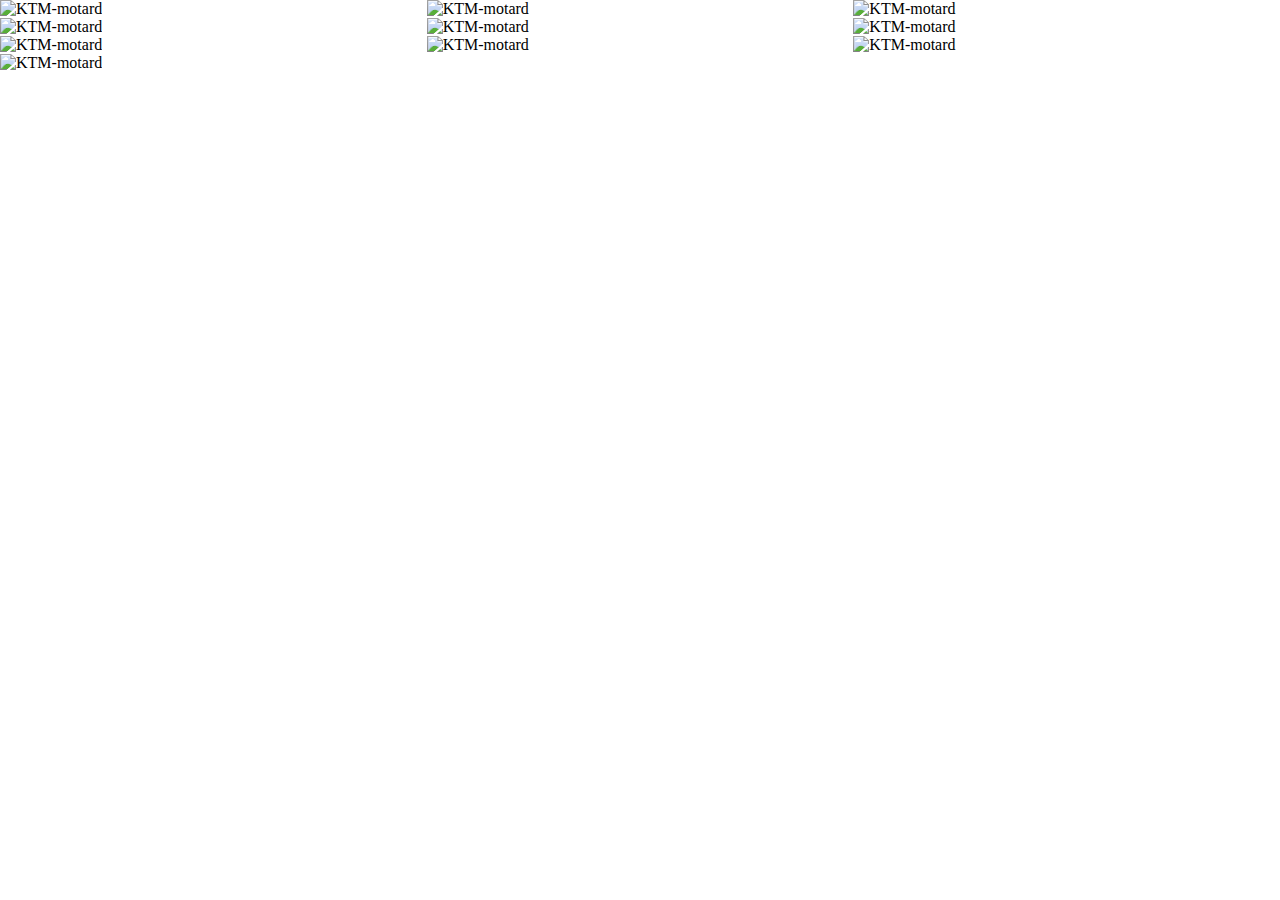
==== Grid/index.html @ c65ea8fe "'int: start grid'" ====
<!DOCTYPE html>
<html lang="en">
  <head>
    <meta charset="UTF-8" />
    <meta http-equiv="X-UA-Compatible" content="IE=edge" />
    <meta name="viewport" content="width=device-width, initial-scale=1.0" />
    <link rel="stylesheet" href="style.css" />
    <title>Document</title>
  </head>
  <body>
    <div class="container">
      <div class="card">
        <img src="/img/694f3246892d2227f430f71c5a59738a.jpg" alt="KTM-motard" />
      </div>
      <div class="card">
        <img src="/img/694f3246892d2227f430f71c5a59738a.jpg" alt="KTM-motard" />
      </div>
      <div class="card">
        <img src="/img/694f3246892d2227f430f71c5a59738a.jpg" alt="KTM-motard" />
      </div>
      <div class="card">
        <img src="/img/694f3246892d2227f430f71c5a59738a.jpg" alt="KTM-motard" />
      </div>
      <div class="card">
        <img src="/img/694f3246892d2227f430f71c5a59738a.jpg" alt="KTM-motard" />
      </div>
      <div class="card">
        <img src="/img/694f3246892d2227f430f71c5a59738a.jpg" alt="KTM-motard" />
      </div>
      <div class="card">
        <img src="/img/694f3246892d2227f430f71c5a59738a.jpg" alt="KTM-motard" />
      </div>
      <div class="card">
        <img src="/img/694f3246892d2227f430f71c5a59738a.jpg" alt="KTM-motard" />
      </div>
      <div class="card">
        <img src="/img/694f3246892d2227f430f71c5a59738a.jpg" alt="KTM-motard" />
      </div>
      <div class="card">
        <img src="/img/694f3246892d2227f430f71c5a59738a.jpg" alt="KTM-motard" />
      </div>
    </div>
  </body>
</html>
---- Grid/style.css ----
*{
	margin: 0;
	padding: 0;
}
img{
	width: 100px;
}
.container{
	display: grid;
	grid-template-columns: 1fr 1fr 1fr;
}
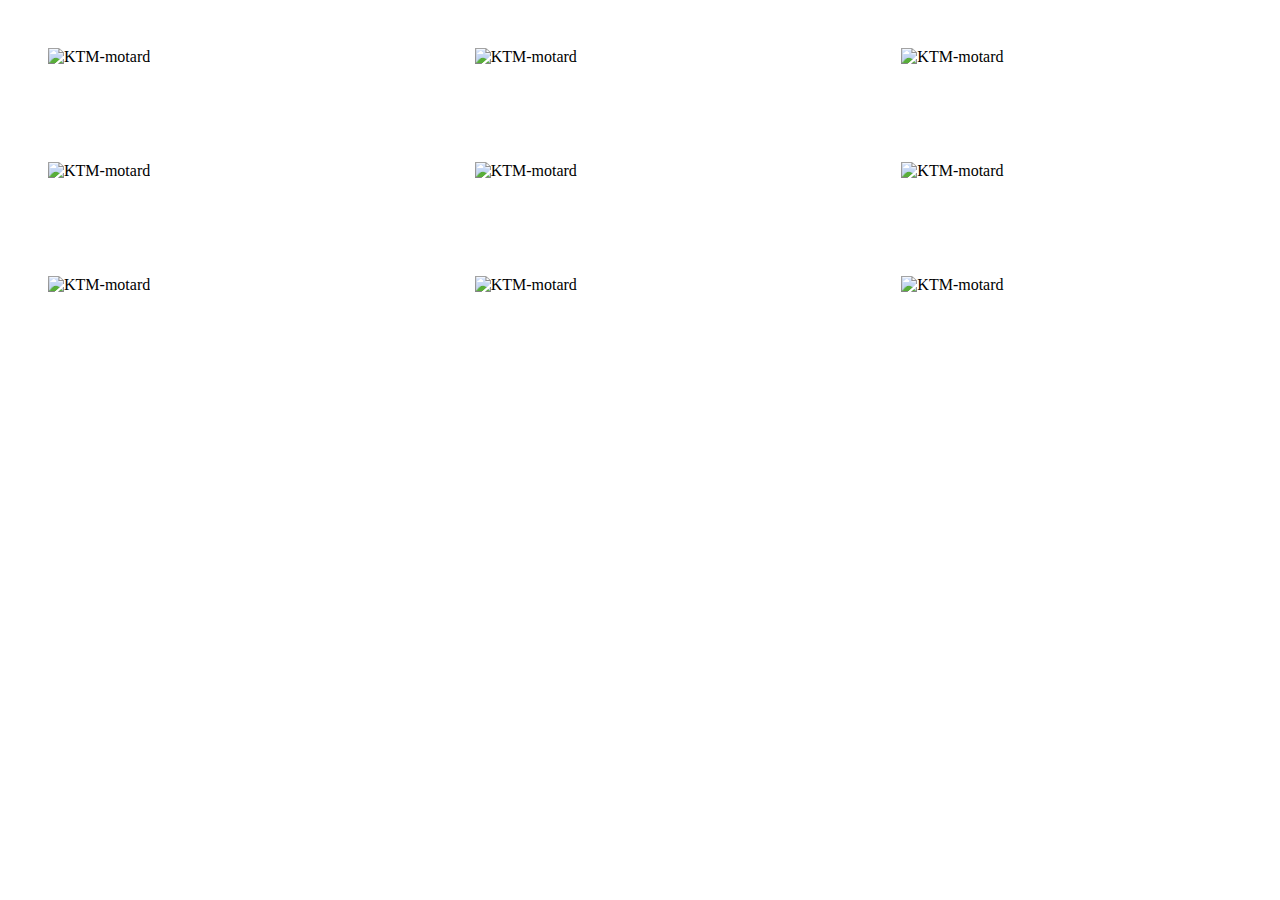
==== commit 11c828d1: "feat: 'margin card'" ====
--- a/Grid/index.html
+++ b/Grid/index.html
@@ -36,9 +36,6 @@
       <div class="card">
         <img src="/img/694f3246892d2227f430f71c5a59738a.jpg" alt="KTM-motard" />
       </div>
-      <div class="card">
-        <img src="/img/694f3246892d2227f430f71c5a59738a.jpg" alt="KTM-motard" />
-      </div>
     </div>
   </body>
-</html>
+</html>--- a/Grid/style.css
+++ b/Grid/style.css
@@ -3,9 +3,13 @@
 	padding: 0;
 }
 img{
-	width: 100px;
+	width: 100%;/* картинка займет 100% ширины блока card */
 }
 .container{
 	display: grid;
-	grid-template-columns: 1fr 1fr 1fr;
+	grid-template-columns: 1fr 1fr 1fr;/* добавляем 3 колонки */
+	grid-template-rows: repeat(4);/* добавляем 4 строки высотой 500px(можно убрать и тогда высота подстроиться под ширину контейнера card) */
+}
+.card{
+	margin: 3em;/* добавляем margin = 3em(16*3=48px) */
 }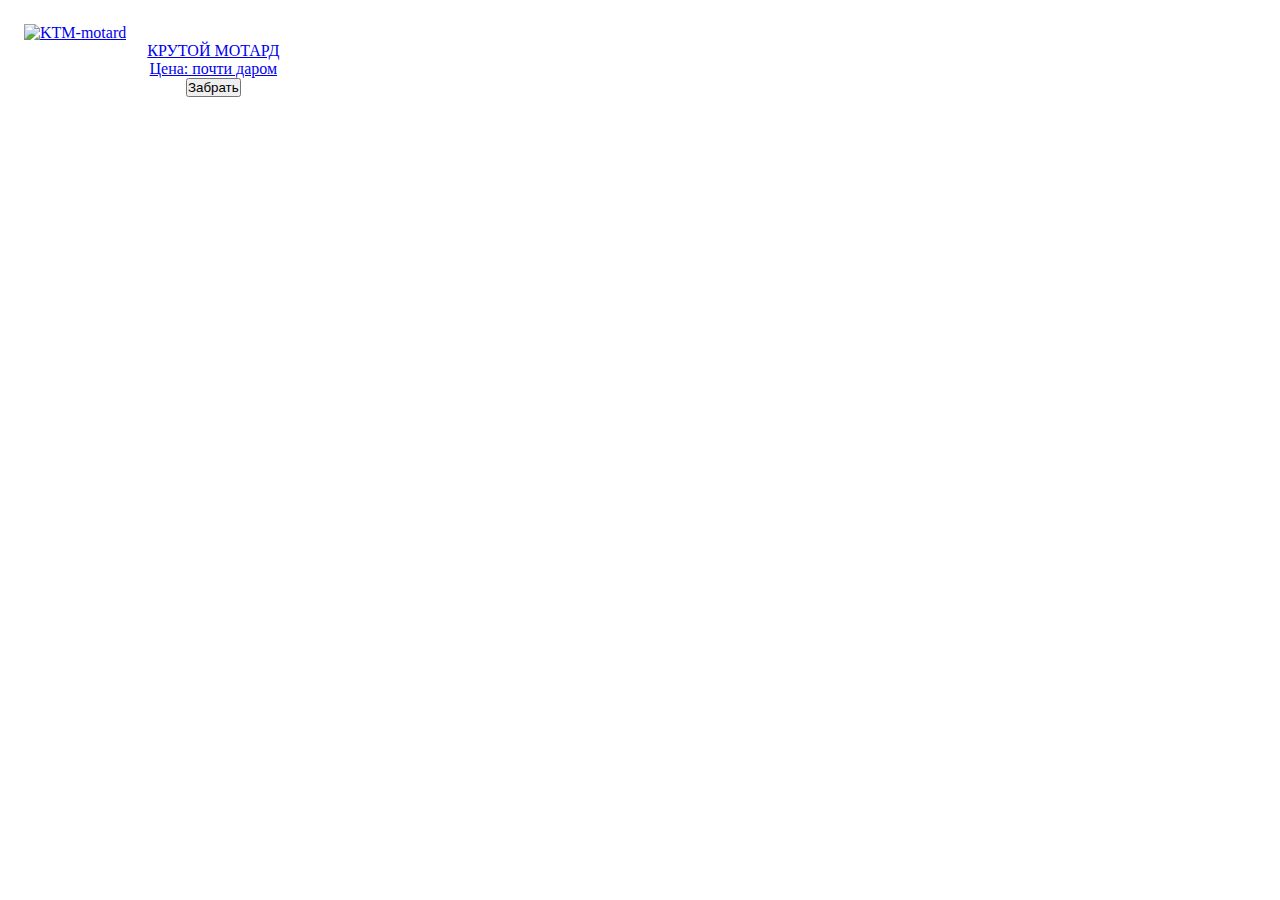
==== commit 049c5bfc: "feat:'card description'" ====
--- a/Grid/index.html
+++ b/Grid/index.html
@@ -8,7 +8,7 @@
     <title>Document</title>
   </head>
   <body>
-    <div class="container">
+    <!-- <div class="container">
       <div class="card">
         <img src="/img/694f3246892d2227f430f71c5a59738a.jpg" alt="KTM-motard" />
       </div>
@@ -36,6 +36,18 @@
       <div class="card">
         <img src="/img/694f3246892d2227f430f71c5a59738a.jpg" alt="KTM-motard" />
       </div>
+    </div> -->
+    <div class="container">
+      <div class="card">
+        <a href="#">
+          <img src="/img/694f3246892d2227f430f71c5a59738a.jpg" alt="KTM-motard"
+        /></a>
+        <div class="info">
+          <a href="#"> <p>КРУТОЙ МОТАРД</p></a>
+          <a href="#"> <p>Цена: почти даром</p></a>
+          <button>Забрать</button>
+        </div>
+      </div>
     </div>
   </body>
-</html>+</html>
--- a/Grid/style.css
+++ b/Grid/style.css
@@ -1,15 +1,35 @@
-*{
-	margin: 0;
-	padding: 0;
+* {
+  margin: 0;
+  padding: 0;
 }
-img{
-	width: 100%;/* картинка займет 100% ширины блока card */
+
+.container {
+  display: grid;
+  grid-template-columns:repeat(3,1fr); /* добавляем 3 колонки */
+  grid-template-rows: repeat(3); /* добавляем 3 строки высотой 500px(можно убрать и тогда высота подстроиться под ширину контейнера card) */
 }
-.container{
-	display: grid;
-	grid-template-columns: 1fr 1fr 1fr;/* добавляем 3 колонки */
-	grid-template-rows: repeat(4);/* добавляем 4 строки высотой 500px(можно убрать и тогда высота подстроиться под ширину контейнера card) */
+.card {
+  margin: 1.5em; /* добавляем margin = 1.5em(16*1.5=24px) */
 }
-.card{
-	margin: 3em;/* добавляем margin = 3em(16*3=48px) */
+.card >a> img {
+  width: 100%; /* картинка займет 100% ширины блока card */
+}
+.card>.info{
+	text-align: center;/* выравниваем текст в блоке info по центру */
+}
+
+@media (max-width: 800px) {
+	.container {
+		grid-template-columns:repeat(2,1fr); /* делаем 2 колонки для адаптива под планшет */
+		grid-template-rows: repeat(5); /* добавлям строку */
+	}
+}
+@media (max-width: 600px) {
+	.container {
+		grid-template-columns:repeat(1,1fr); /* делаем 1 колонку для адаптива под смартфон */
+		grid-template-rows: repeat(9); /* добавлям строки */
+	}
+	.card{
+		margin-inline: 0;
+	}
 }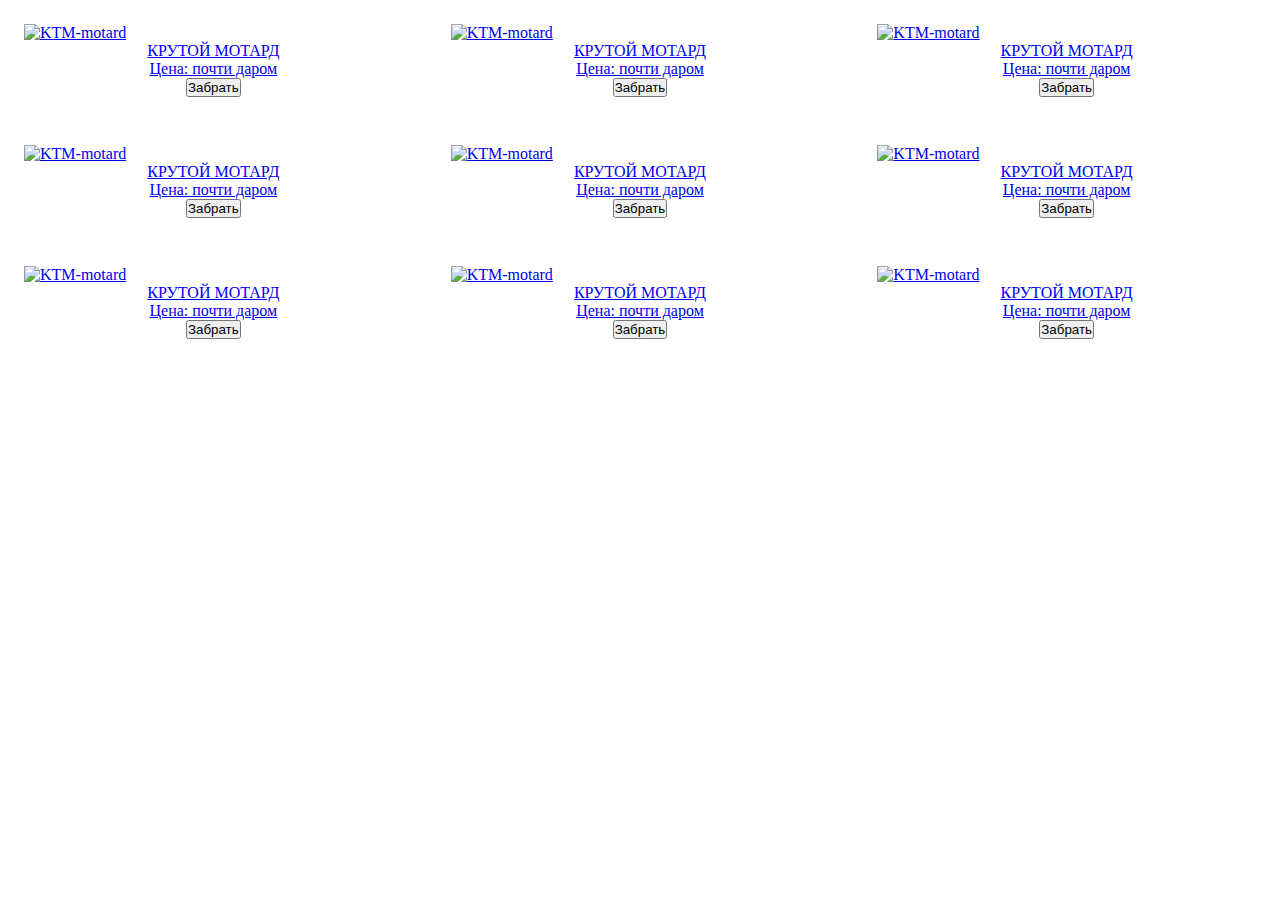
==== commit d74e711f: "feat:'add card-info'" ====
--- a/Grid/index.html
+++ b/Grid/index.html
@@ -48,6 +48,86 @@
           <button>Забрать</button>
         </div>
       </div>
+      <div class="card">
+        <a href="#">
+          <img src="/img/694f3246892d2227f430f71c5a59738a.jpg" alt="KTM-motard"
+        /></a>
+        <div class="info">
+          <a href="#"> <p>КРУТОЙ МОТАРД</p></a>
+          <a href="#"> <p>Цена: почти даром</p></a>
+          <button>Забрать</button>
+        </div>
+      </div>
+      <div class="card">
+        <a href="#">
+          <img src="/img/694f3246892d2227f430f71c5a59738a.jpg" alt="KTM-motard"
+        /></a>
+        <div class="info">
+          <a href="#"> <p>КРУТОЙ МОТАРД</p></a>
+          <a href="#"> <p>Цена: почти даром</p></a>
+          <button>Забрать</button>
+        </div>
+      </div>
+      <div class="card">
+        <a href="#">
+          <img src="/img/694f3246892d2227f430f71c5a59738a.jpg" alt="KTM-motard"
+        /></a>
+        <div class="info">
+          <a href="#"> <p>КРУТОЙ МОТАРД</p></a>
+          <a href="#"> <p>Цена: почти даром</p></a>
+          <button>Забрать</button>
+        </div>
+      </div>
+      <div class="card">
+        <a href="#">
+          <img src="/img/694f3246892d2227f430f71c5a59738a.jpg" alt="KTM-motard"
+        /></a>
+        <div class="info">
+          <a href="#"> <p>КРУТОЙ МОТАРД</p></a>
+          <a href="#"> <p>Цена: почти даром</p></a>
+          <button>Забрать</button>
+        </div>
+      </div>
+      <div class="card">
+        <a href="#">
+          <img src="/img/694f3246892d2227f430f71c5a59738a.jpg" alt="KTM-motard"
+        /></a>
+        <div class="info">
+          <a href="#"> <p>КРУТОЙ МОТАРД</p></a>
+          <a href="#"> <p>Цена: почти даром</p></a>
+          <button>Забрать</button>
+        </div>
+      </div>
+      <div class="card">
+        <a href="#">
+          <img src="/img/694f3246892d2227f430f71c5a59738a.jpg" alt="KTM-motard"
+        /></a>
+        <div class="info">
+          <a href="#"> <p>КРУТОЙ МОТАРД</p></a>
+          <a href="#"> <p>Цена: почти даром</p></a>
+          <button>Забрать</button>
+        </div>
+      </div>
+      <div class="card">
+        <a href="#">
+          <img src="/img/694f3246892d2227f430f71c5a59738a.jpg" alt="KTM-motard"
+        /></a>
+        <div class="info">
+          <a href="#"> <p>КРУТОЙ МОТАРД</p></a>
+          <a href="#"> <p>Цена: почти даром</p></a>
+          <button>Забрать</button>
+        </div>
+      </div>
+      <div class="card">
+        <a href="#">
+          <img src="/img/694f3246892d2227f430f71c5a59738a.jpg" alt="KTM-motard"
+        /></a>
+        <div class="info">
+          <a href="#"> <p>КРУТОЙ МОТАРД</p></a>
+          <a href="#"> <p>Цена: почти даром</p></a>
+          <button>Забрать</button>
+        </div>
+      </div>
     </div>
   </body>
 </html>
